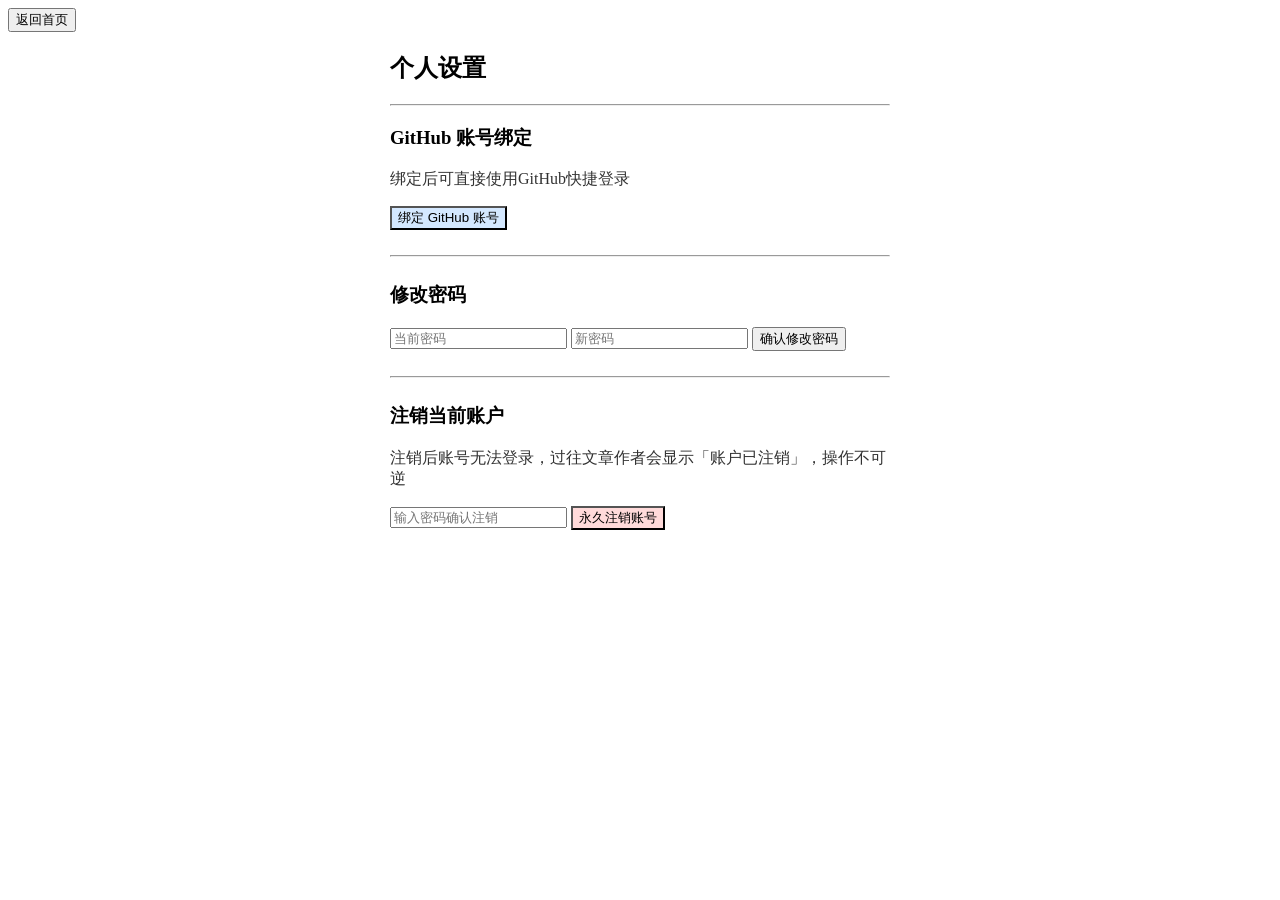
==== public/account.html @ c6797248 "Modify GitHub binding display and comments Updated the GitHub binding section to display the GitHub " ====
<!DOCTYPE html>
<html lang="zh-CN">
<head>
<meta charset="UTF-8">
<meta name="viewport" content="width=device-width, initial-scale=1.0">
<title>个人中心</title>
<link rel="stylesheet" href="/css/style.css">
</head>
<body>
<div class="container">
  <nav>
    <a href="/index.html"><button class="glass-btn">返回首页</button></a>
  </nav>
  <div class="glass" style="max-width:500px;margin:0 auto">
    <h2>个人设置</h2>
    <hr>

    <h3>GitHub 账号绑定</h3>
    <p style="opacity:0.8">绑定后可直接使用GitHub快捷登录</p>
    <div id="githubBindArea">
      <a id="bindBtnWrap" href="/api/user?action=githubAuth">
        <button class="glass-btn" style="background:rgba(40,140,255,0.2)">绑定 GitHub 账号</button>
      </a>
      <div id="bindInfoWrap" style="display:none;margin-top:12px;">
        <p>已绑定 GitHub ID：<span id="githubName" style="font-weight:bold;color:#408cff"></span></p>
        <button class="glass-btn" style="background:rgba(255,100,100,0.2);margin-top:8px" onclick="unbindGithub()">解绑GitHub</button>
      </div>
    </div>

    <hr style="margin:25px 0">
    <h3>修改密码</h3>
    <input type="password" id="oldPwd" placeholder="当前密码">
    <input type="password" id="newPwd" placeholder="新密码">
    <button class="glass-btn" onclick="changePassword()">确认修改密码</button>
    <hr style="margin:25px 0">
    <h3>注销当前账户</h3>
    <p style="opacity:0.8">注销后账号无法登录，过往文章作者会显示「账户已注销」，操作不可逆</p>
    <input type="password" id="cancelPwd" placeholder="输入密码确认注销">
    <button class="glass-btn" style="background:rgba(255,70,70,0.2)" onclick="cancelMyAccount()">永久注销账号</button>
  </div>
</div>
<script>
let userData = null;

(async function checkAuthRedirect() {
  const res = await fetch('/api/user?action=check');
  const data = await res.json();
  userData = data;
  if (!data.login) {
    const currentUrl = location.href;
    location.href = `/login.html?redirect=${encodeURIComponent(currentUrl)}`;
    return;
  }
  renderGithubBind();
})();

function renderGithubBind() {
  const bindBtnWrap = document.getElementById('bindBtnWrap');
  const bindInfoWrap = document.getElementById('bindInfoWrap');
  const nameText = document.getElementById('githubName');
  if (userData.github_id && userData.github_id !== null) {
    bindBtnWrap.style.display = 'none';
    bindInfoWrap.style.display = 'block';
    nameText.innerText = userData.github_id;
  } else {
    bindBtnWrap.style.display = 'block';
    bindInfoWrap.style.display = 'none';
  }
}

async function unbindGithub() {
  if (!confirm('确认解绑当前GitHub账号？解绑后无法再用该GitHub登录本站')) return;
  const res = await fetch('/api/user?action=unbindGithub', {
    method: 'POST',
    headers: { 'Content-Type': 'application/json' }
  });
  const ret = await res.json();
  alert(ret.msg);
  if (ret.code === 0) location.reload();
}

async function changePassword(){
  const old = document.getElementById('oldPwd').value.trim();
  const newP = document.getElementById('newPwd').value.trim();
  if(!old||!newP) return alert('密码不能为空');
  const res = await fetch('/api/user?action=changePwd',{
    method:'POST',
    headers:{'Content-Type':'application/json'},
    body:JSON.stringify({oldPwd:old,newPwd:newP})
  })
  const ret = await res.json();
  alert(ret.msg);
  if(ret.code===0) location.href='/login.html';
}

async function cancelMyAccount(){
  const pwd = document.getElementById('cancelPwd').value.trim();
  if(!pwd) return alert('请输入密码');
  if(!confirm('确认永久注销账号？该操作不可撤回！')) return;
  const res = await fetch('/api/user?action=cancelAccount',{
    method:'POST',
    headers:{'Content-Type':'application/json'},
    body:JSON.stringify({password:pwd})
  })
  const ret = await res.json();
  alert(ret.msg);
  location.href='/index.html';
}
</script>
</body>
</html>
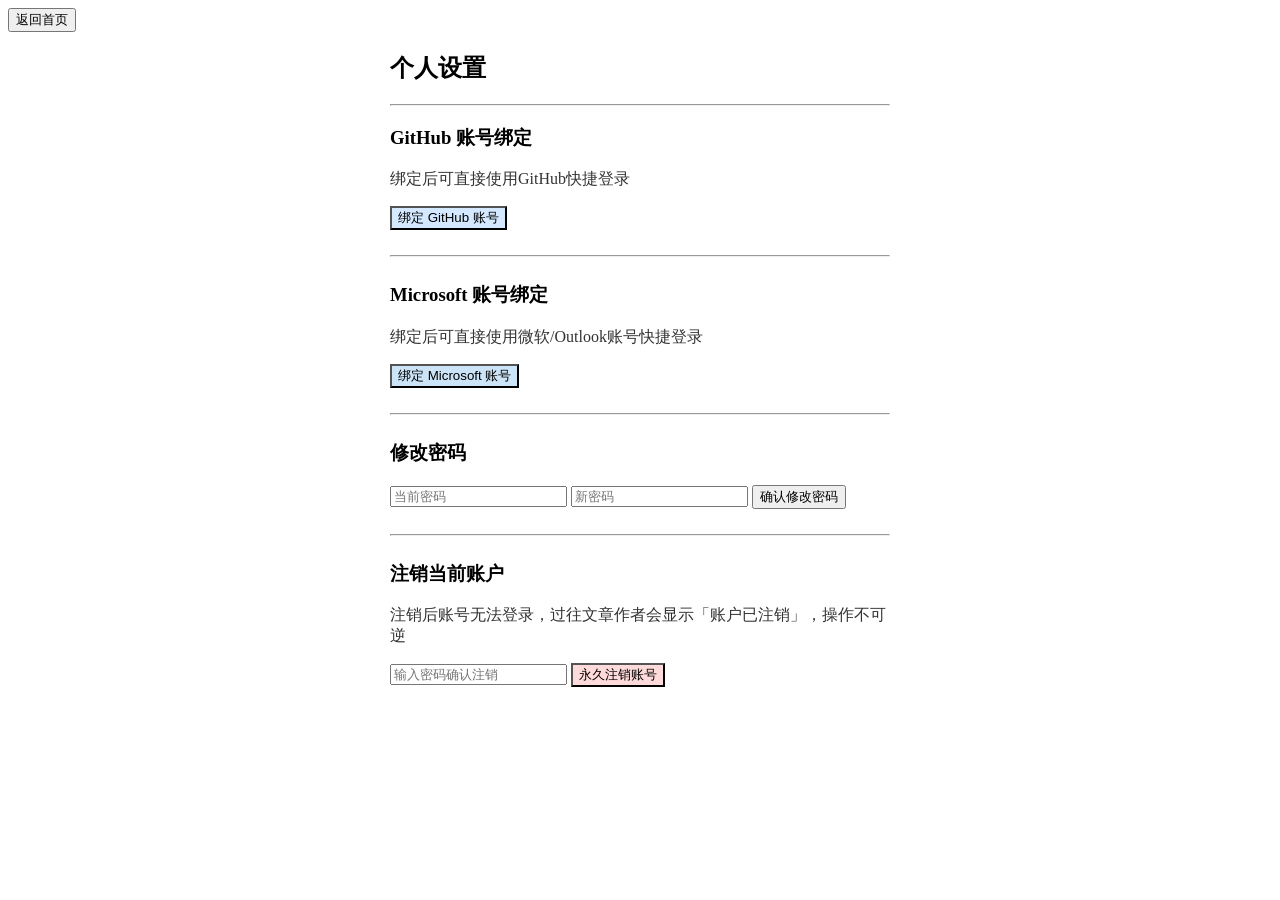
==== commit 99a0d7a7: "Update account.html" ====
--- a/public/account.html
+++ b/public/account.html
@@ -28,6 +28,20 @@
     </div>
 
     <hr style="margin:25px 0">
+    <!-- 新增微软绑定区域 -->
+    <h3>Microsoft 账号绑定</h3>
+    <p style="opacity:0.8">绑定后可直接使用微软/Outlook账号快捷登录</p>
+    <div id="microsoftBindArea">
+      <a id="msBindBtnWrap" href="/api/user?action=microsoftAuth">
+        <button class="glass-btn" style="background:rgba(0,120,212,0.2)">绑定 Microsoft 账号</button>
+      </a>
+      <div id="msBindInfoWrap" style="display:none;margin-top:12px;">
+        <p>已绑定 Microsoft ID：<span id="msName" style="font-weight:bold;color:#0078d4"></span></p>
+        <button class="glass-btn" style="background:rgba(255,100,100,0.2);margin-top:8px" onclick="unbindMicrosoft()">解绑Microsoft</button>
+      </div>
+    </div>
+
+    <hr style="margin:25px 0">
     <h3>修改密码</h3>
     <input type="password" id="oldPwd" placeholder="当前密码">
     <input type="password" id="newPwd" placeholder="新密码">
@@ -52,6 +66,7 @@
     return;
   }
   renderGithubBind();
+  renderMicrosoftBind(); // 新增渲染微软绑定状态
 })();
 
 function renderGithubBind() {
@@ -68,9 +83,36 @@
   }
 }
 
+// 微软绑定状态渲染函数
+function renderMicrosoftBind() {
+  const msBindBtnWrap = document.getElementById('msBindBtnWrap');
+  const msBindInfoWrap = document.getElementById('msBindInfoWrap');
+  const msNameText = document.getElementById('msName');
+  if (userData.microsoft_id && userData.microsoft_id !== null) {
+    msBindBtnWrap.style.display = 'none';
+    msBindInfoWrap.style.display = 'block';
+    msNameText.innerText = userData.microsoft_id;
+  } else {
+    msBindBtnWrap.style.display = 'block';
+    msBindInfoWrap.style.display = 'none';
+  }
+}
+
 async function unbindGithub() {
   if (!confirm('确认解绑当前GitHub账号？解绑后无法再用该GitHub登录本站')) return;
   const res = await fetch('/api/user?action=unbindGithub', {
+    method: 'POST',
+    headers: { 'Content-Type': 'application/json' }
+  });
+  const ret = await res.json();
+  alert(ret.msg);
+  if (ret.code === 0) location.reload();
+}
+
+// 微软解绑接口函数
+async function unbindMicrosoft() {
+  if (!confirm('确认解绑当前Microsoft账号？解绑后无法再用该微软账号登录本站')) return;
+  const res = await fetch('/api/user?action=unbindMicrosoft', {
     method: 'POST',
     headers: { 'Content-Type': 'application/json' }
   });
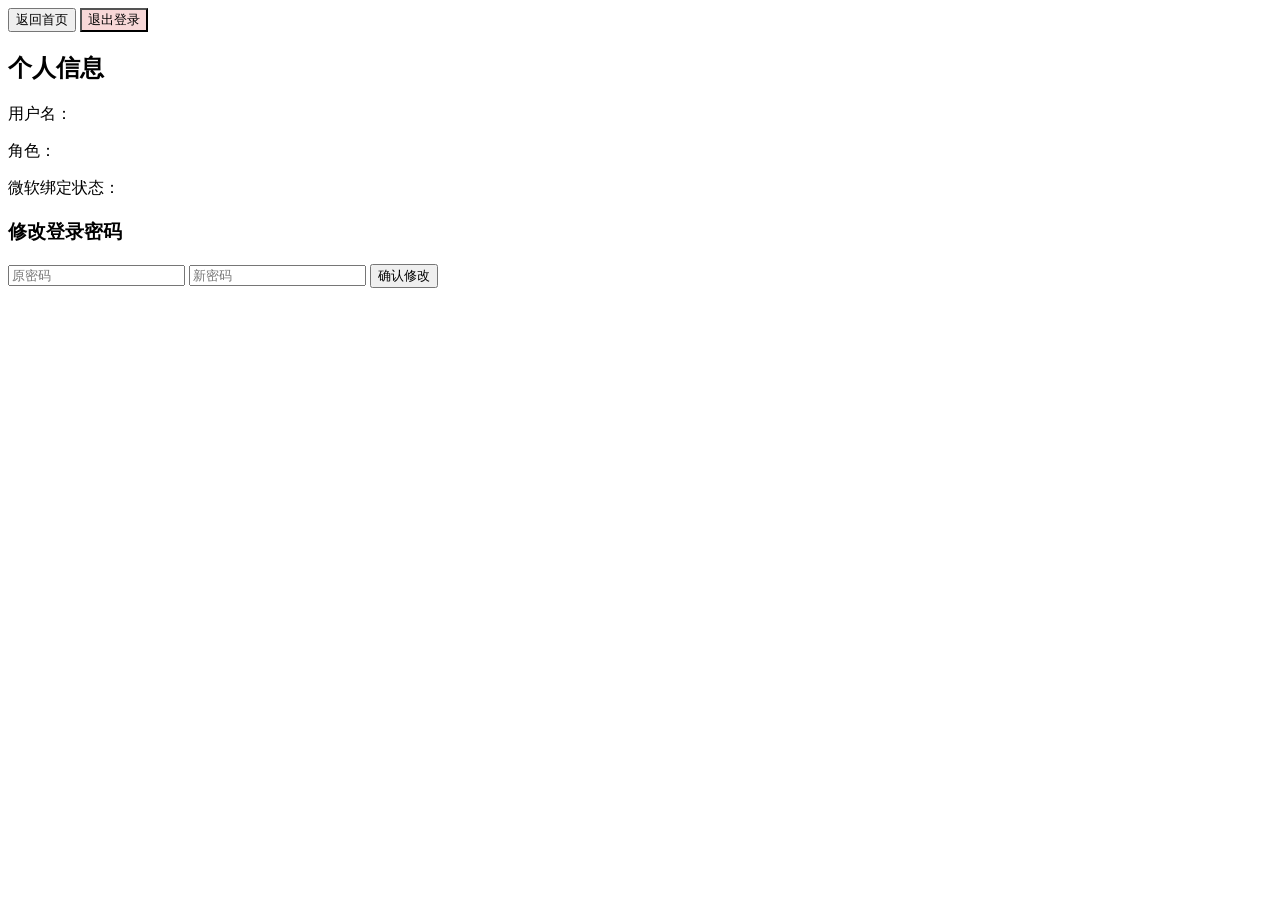
==== commit b108362a: "aaa" ====
--- a/public/account.html
+++ b/public/account.html
@@ -1,153 +1,97 @@
-<!DOCTYPE html>
+﻿<!DOCTYPE html>
 <html lang="zh-CN">
 <head>
-<meta charset="UTF-8">
-<meta name="viewport" content="width=device-width, initial-scale=1.0">
-<title>个人中心</title>
-<link rel="stylesheet" href="/css/style.css">
+    <meta charset="UTF-8">
+    <link rel="icon" href="/favicon.ico" type="image/x-icon">
+    <meta name="viewport" content="width=device-width, initial-scale=1.0">
+    <title>个人中心</title>
+    <link rel="stylesheet" href="/css/style.css">
 </head>
 <body>
-<div class="container">
-  <nav>
-    <a href="/index.html"><button class="glass-btn">返回首页</button></a>
-  </nav>
-  <div class="glass" style="max-width:500px;margin:0 auto">
-    <h2>个人设置</h2>
-    <hr>
-
-    <h3>GitHub 账号绑定</h3>
-    <p style="opacity:0.8">绑定后可直接使用GitHub快捷登录</p>
-    <div id="githubBindArea">
-      <a id="bindBtnWrap" href="/api/user?action=githubAuth">
-        <button class="glass-btn" style="background:rgba(40,140,255,0.2)">绑定 GitHub 账号</button>
-      </a>
-      <div id="bindInfoWrap" style="display:none;margin-top:12px;">
-        <p>已绑定 GitHub ID：<span id="githubName" style="font-weight:bold;color:#408cff"></span></p>
-        <button class="glass-btn" style="background:rgba(255,100,100,0.2);margin-top:8px" onclick="unbindGithub()">解绑GitHub</button>
-      </div>
+    <div class="container">
+        <nav>
+            <a href="/index.html"><button class="glass-btn">返回首页</button></a>
+            <a href="javascript:logout()"><button class="glass-btn" style="background:rgba(220,60,60,0.2)">退出登录</button></a>
+    </div>
+    <div class="glass" id="userInfoBox">
+        <h2>个人信息</h2>
+        <p>用户名：<span id="showUsername"></span></p>
+        <p>角色：<span id="showRole"></span></p>
+        <p>微软绑定状态：<span id="msBindTip"></span> <button id="unbindMsBtn" style="display:none" onclick="unbindMicrosoft()">解绑微软账号</button></p>
     </div>
 
-    <hr style="margin:25px 0">
-    <!-- 新增微软绑定区域 -->
-    <h3>Microsoft 账号绑定</h3>
-    <p style="opacity:0.8">绑定后可直接使用微软/Outlook账号快捷登录</p>
-    <div id="microsoftBindArea">
-      <a id="msBindBtnWrap" href="/api/user?action=microsoftAuth">
-        <button class="glass-btn" style="background:rgba(0,120,212,0.2)">绑定 Microsoft 账号</button>
-      </a>
-      <div id="msBindInfoWrap" style="display:none;margin-top:12px;">
-        <p>已绑定 Microsoft ID：<span id="msName" style="font-weight:bold;color:#0078d4"></span></p>
-        <button class="glass-btn" style="background:rgba(255,100,100,0.2);margin-top:8px" onclick="unbindMicrosoft()">解绑Microsoft</button>
-      </div>
+    <div class="glass" style="margin-top:20px">
+        <h3>修改登录密码</h3>
+        <input type="password" id="oldPwd" placeholder="原密码">
+        <input type="password" id="newPwd" placeholder="新密码">
+        <button class="glass-btn" onclick="changePassword()">确认修改</button>
+    </div>
     </div>
 
-    <hr style="margin:25px 0">
-    <h3>修改密码</h3>
-    <input type="password" id="oldPwd" placeholder="当前密码">
-    <input type="password" id="newPwd" placeholder="新密码">
-    <button class="glass-btn" onclick="changePassword()">确认修改密码</button>
-    <hr style="margin:25px 0">
-    <h3>注销当前账户</h3>
-    <p style="opacity:0.8">注销后账号无法登录，过往文章作者会显示「账户已注销」，操作不可逆</p>
-    <input type="password" id="cancelPwd" placeholder="输入密码确认注销">
-    <button class="glass-btn" style="background:rgba(255,70,70,0.2)" onclick="cancelMyAccount()">永久注销账号</button>
-  </div>
-</div>
-<script>
-let userData = null;
+    <script>
+        let loginData = null;
+        // 页面加载校验登录状态
+        (async function init() {
+            const res = await fetch('/api/user/check');
+            const data = await res.json();
+            if (!data.data?.login) {
+                const currentUrl = location.href;
+                location.href = `/login.html?redirect=${encodeURIComponent(currentUrl)}`;
+                return;
+            }
+            loginData = data.data;
+            document.getElementById('showUsername').innerText = loginData.username;
+            document.getElementById('showRole').innerText = loginData.role;
+            // 判断是否绑定微软账号
+            if (loginData.microsoft_id) {
+                document.getElementById('msBindTip').innerText = "已绑定";
+                document.getElementById('unbindMsBtn').style.display = "inline-block";
+            } else {
+                document.getElementById('msBindTip').innerText = "未绑定";
+            }
+        })();
 
-(async function checkAuthRedirect() {
-  const res = await fetch('/api/user?action=check');
-  const data = await res.json();
-  userData = data;
-  if (!data.login) {
-    const currentUrl = location.href;
-    location.href = `/login.html?redirect=${encodeURIComponent(currentUrl)}`;
-    return;
-  }
-  renderGithubBind();
-  renderMicrosoftBind(); // 新增渲染微软绑定状态
-})();
+        // 修改密码
+        async function changePassword() {
+            const oldPwd = document.getElementById('oldPwd').value.trim();
+            const newPwd = document.getElementById('newPwd').value.trim();
+            if (!oldPwd || !newPwd) return alert("请填写完整新旧密码");
+            const btn = event.target;
+            btn.disabled = true;
+            try {
+                const res = await fetch('/api/user/change-pwd', {
+                    method: "POST",
+                    headers: { "Content-Type": "application/json" },
+                    body: JSON.stringify({ oldPwd, newPwd })
+                })
+                const ret = await res.json();
+                alert(ret.msg);
+                // 修改成功跳转登出
+                if (ret.code === 0) {
+                    location.href = "/api/user/logout";
+                }
+            } catch (err) {
+                alert("请求异常，稍后重试");
+                console.error(err);
+            }
+            btn.disabled = false;
+        }
 
-function renderGithubBind() {
-  const bindBtnWrap = document.getElementById('bindBtnWrap');
-  const bindInfoWrap = document.getElementById('bindInfoWrap');
-  const nameText = document.getElementById('githubName');
-  if (userData.github_id && userData.github_id !== null) {
-    bindBtnWrap.style.display = 'none';
-    bindInfoWrap.style.display = 'block';
-    nameText.innerText = userData.github_id;
-  } else {
-    bindBtnWrap.style.display = 'block';
-    bindInfoWrap.style.display = 'none';
-  }
-}
+        // 解绑微软账号
+        async function unbindMicrosoft() {
+            if (!confirm("确定解绑Microsoft登录账号？解绑后只能用户名密码登录")) return;
+            const res = await fetch('/api/user/admin/unbindMs', {
+                method: "POST",
+                headers: { "Content-Type": "application/json" }
+            })
+            const ret = await res.json();
+            alert(ret.msg);
+            location.reload();
+        }
 
-// 微软绑定状态渲染函数
-function renderMicrosoftBind() {
-  const msBindBtnWrap = document.getElementById('msBindBtnWrap');
-  const msBindInfoWrap = document.getElementById('msBindInfoWrap');
-  const msNameText = document.getElementById('msName');
-  if (userData.microsoft_id && userData.microsoft_id !== null) {
-    msBindBtnWrap.style.display = 'none';
-    msBindInfoWrap.style.display = 'block';
-    msNameText.innerText = userData.microsoft_id;
-  } else {
-    msBindBtnWrap.style.display = 'block';
-    msBindInfoWrap.style.display = 'none';
-  }
-}
-
-async function unbindGithub() {
-  if (!confirm('确认解绑当前GitHub账号？解绑后无法再用该GitHub登录本站')) return;
-  const res = await fetch('/api/user?action=unbindGithub', {
-    method: 'POST',
-    headers: { 'Content-Type': 'application/json' }
-  });
-  const ret = await res.json();
-  alert(ret.msg);
-  if (ret.code === 0) location.reload();
-}
-
-// 微软解绑接口函数
-async function unbindMicrosoft() {
-  if (!confirm('确认解绑当前Microsoft账号？解绑后无法再用该微软账号登录本站')) return;
-  const res = await fetch('/api/user?action=unbindMicrosoft', {
-    method: 'POST',
-    headers: { 'Content-Type': 'application/json' }
-  });
-  const ret = await res.json();
-  alert(ret.msg);
-  if (ret.code === 0) location.reload();
-}
-
-async function changePassword(){
-  const old = document.getElementById('oldPwd').value.trim();
-  const newP = document.getElementById('newPwd').value.trim();
-  if(!old||!newP) return alert('密码不能为空');
-  const res = await fetch('/api/user?action=changePwd',{
-    method:'POST',
-    headers:{'Content-Type':'application/json'},
-    body:JSON.stringify({oldPwd:old,newPwd:newP})
-  })
-  const ret = await res.json();
-  alert(ret.msg);
-  if(ret.code===0) location.href='/login.html';
-}
-
-async function cancelMyAccount(){
-  const pwd = document.getElementById('cancelPwd').value.trim();
-  if(!pwd) return alert('请输入密码');
-  if(!confirm('确认永久注销账号？该操作不可撤回！')) return;
-  const res = await fetch('/api/user?action=cancelAccount',{
-    method:'POST',
-    headers:{'Content-Type':'application/json'},
-    body:JSON.stringify({password:pwd})
-  })
-  const ret = await res.json();
-  alert(ret.msg);
-  location.href='/index.html';
-}
-</script>
+        // 退出登录
+        function logout() {
+            location.href = "/api/user/logout";
+        }
+    </script>
 </body>
-</html>
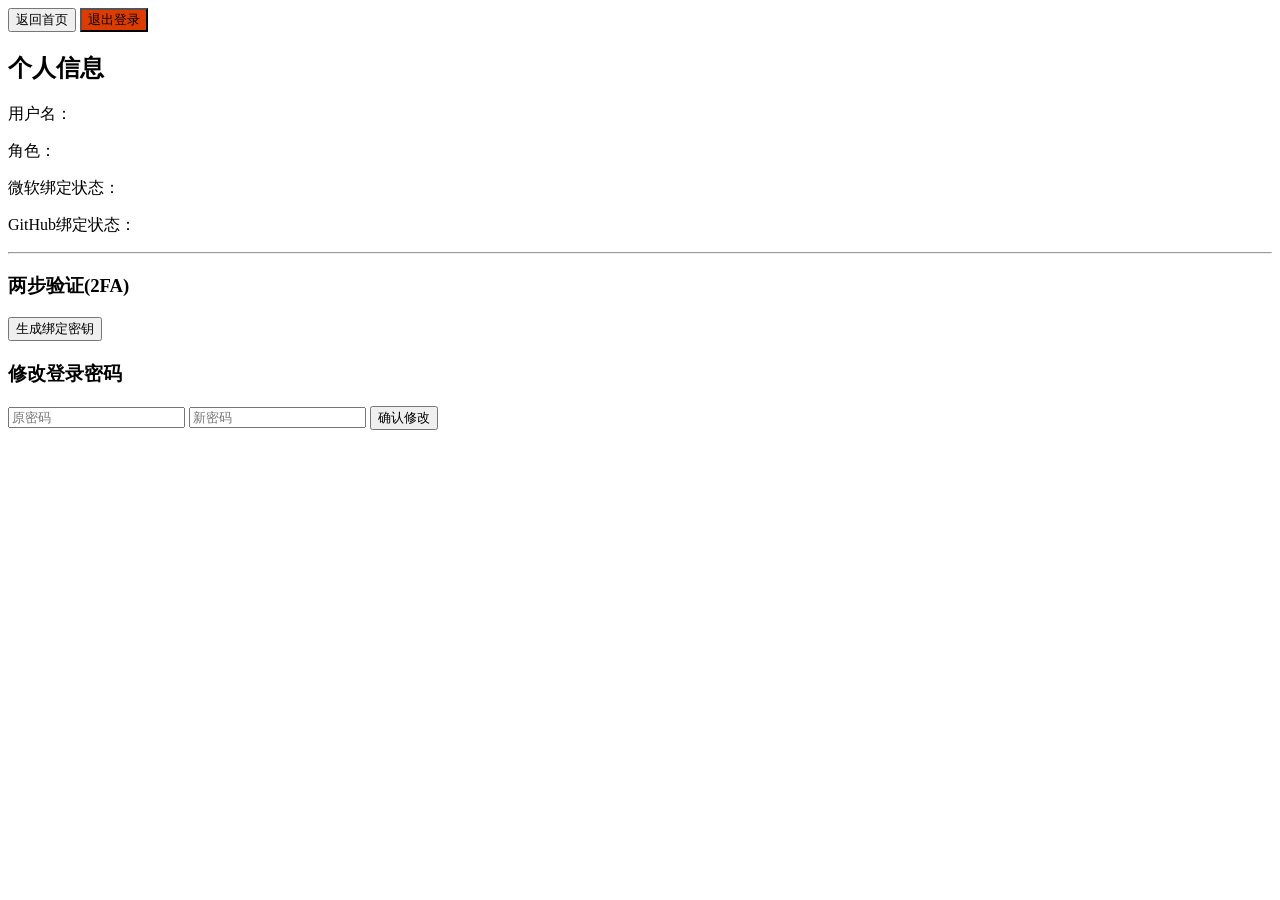
==== commit 3413dc09: "auto sync by bat" ====
--- a/public/account.html
+++ b/public/account.html
@@ -11,15 +11,30 @@
     <div class="container">
         <nav>
             <a href="/index.html"><button class="glass-btn">返回首页</button></a>
-            <a href="javascript:logout()"><button class="glass-btn" style="background:rgba(220,60,60,0.2)">退出登录</button></a>
+            <a href="javascript:logout()"><button class="glass-btn" style="background:rgba(220,60,0.2)">退出登录</button></a>
     </div>
     <div class="glass" id="userInfoBox">
         <h2>个人信息</h2>
         <p>用户名：<span id="showUsername"></span></p>
         <p>角色：<span id="showRole"></span></p>
         <p>微软绑定状态：<span id="msBindTip"></span> <button id="unbindMsBtn" style="display:none" onclick="unbindMicrosoft()">解绑微软账号</button></p>
+        <p>GitHub绑定状态：<span id="ghBindTip"></span> <button id="unbindGhBtn" style="display:none" onclick="unbindGithub()">解绑GitHub账号</button></p>
+        <hr>
+        <h3>两步验证(2FA)</h3>
+        <p id="totpTip"></p>
+        <div id="totpOff">
+            <button class="glass-btn" onclick="genTOTP()">生成绑定密钥</button>
+            <div id="totpSecretBox" style="margin-top:10px;display:none">
+                <p>密钥：<span id="secretStr"></span></p>
+                <p>二维码链接：<a id="qrLink" target="_blank">打开</a></p>
+                <input type="text" placeholder="6位验证码" id="totpCode">
+                <button class="glass-btn" onclick="bindTOTP()">确认绑定</button>
+            </div>
+        </div>
+        <div id="totpOn" style="display:none">
+            <button class="glass-btn" style="background:rgba(255,70,0.2)" onclick="unbindTOTP()">关闭两步验证</button>
+        </div>
     </div>
-
     <div class="glass" style="margin-top:20px">
         <h3>修改登录密码</h3>
         <input type="password" id="oldPwd" placeholder="原密码">
@@ -27,10 +42,10 @@
         <button class="glass-btn" onclick="changePassword()">确认修改</button>
     </div>
     </div>
-
     <script>
         let loginData = null;
-        // 页面加载校验登录状态
+        let tempSecret = "";
+        // 页面加载校验登录
         (async function init() {
             const res = await fetch('/api/user/check');
             const data = await res.json();
@@ -42,15 +57,33 @@
             loginData = data.data;
             document.getElementById('showUsername').innerText = loginData.username;
             document.getElementById('showRole').innerText = loginData.role;
-            // 判断是否绑定微软账号
+            // 微软绑定
             if (loginData.microsoft_id) {
                 document.getElementById('msBindTip').innerText = "已绑定";
                 document.getElementById('unbindMsBtn').style.display = "inline-block";
             } else {
                 document.getElementById('msBindTip').innerText = "未绑定";
             }
+            // GitHub绑定
+            if (loginData.github_id) {
+                document.getElementById('ghBindTip').innerText = "已绑定";
+                document.getElementById('unbindGhBtn').style.display = "inline-block";
+            } else {
+                document.getElementById('ghBindTip').innerText = "未绑定";
+            }
+            // 2FA状态
+            const totpRes = await fetch("/api/user/totp-status");
+            const totpData = await totpRes.json();
+            if (totpData.data.enabled) {
+                document.getElementById("totpTip").innerText = "已开启两步验证，登录需要验证码";
+                document.getElementById("totpOn").style.display = "block";
+                document.getElementById("totpOff").style.display = "none";
+            } else {
+                document.getElementById("totpTip").innerText = "未开启两步验证";
+                document.getElementById("totpOn").style.display = "none";
+                document.getElementById("totpOff").style.display = "block";
+            }
         })();
-
         // 修改密码
         async function changePassword() {
             const oldPwd = document.getElementById('oldPwd').value.trim();
@@ -66,7 +99,6 @@
                 })
                 const ret = await res.json();
                 alert(ret.msg);
-                // 修改成功跳转登出
                 if (ret.code === 0) {
                     location.href = "/api/user/logout";
                 }
@@ -76,11 +108,10 @@
             }
             btn.disabled = false;
         }
-
-        // 解绑微软账号
+        // 解绑微软
         async function unbindMicrosoft() {
             if (!confirm("确定解绑Microsoft登录账号？解绑后只能用户名密码登录")) return;
-            const res = await fetch('/api/user/admin/unbindMs', {
+            const res = await fetch('/api/user/totp-unbind', {
                 method: "POST",
                 headers: { "Content-Type": "application/json" }
             })
@@ -88,10 +119,56 @@
             alert(ret.msg);
             location.reload();
         }
-
+        // 解绑GitHub
+        async function unbindGithub() {
+            if (!confirm("确认解绑GitHub账号？")) return;
+            const res = await fetch("/api/user/unbind-github", {
+                method: "POST",
+                headers: { "Content-Type": "application/json" }
+            })
+            const d = await res.json();
+            alert(d.msg);
+            location.reload();
+        }
+        // 生成2FA密钥
+        async function genTOTP() {
+            const res = await fetch("/api/user/totp-generate", { method: "POST" });
+            const d = await res.json();
+            tempSecret = d.data.secret;
+            document.getElementById("secretStr").innerText = tempSecret;
+            document.getElementById("qrLink").href = d.data.qrUrl;
+            document.getElementById("totpSecretBox").style.display = "block";
+        }
+        // 绑定2FA
+        async function bindTOTP() {
+            const code = document.getElementById("totpCode").value.trim();
+            if (!code) return alert("请输入6位验证码");
+            const res = await fetch("/api/user/totp-bind", {
+                method: "POST",
+                headers: { "Content-Type": "application/json" },
+                body: JSON.stringify({ secret: tempSecret, code })
+            })
+            const d = await res.json();
+            alert(d.msg);
+            if (d.code === 0) location.reload();
+        }
+        // 解绑2FA
+        async function unbindTOTP() {
+            const pwd = prompt("请输入当前登录密码确认关闭两步验证");
+            if (!pwd) return;
+            const res = await fetch("/api/user/totp-unbind", {
+                method: "POST",
+                headers: { "Content-Type": "application/json" },
+                body: JSON.stringify({ password: pwd })
+            })
+            const d = await res.json();
+            alert(d.msg);
+            if (d.code === 0) location.reload();
+        }
         // 退出登录
         function logout() {
             location.href = "/api/user/logout";
         }
     </script>
 </body>
+</html>
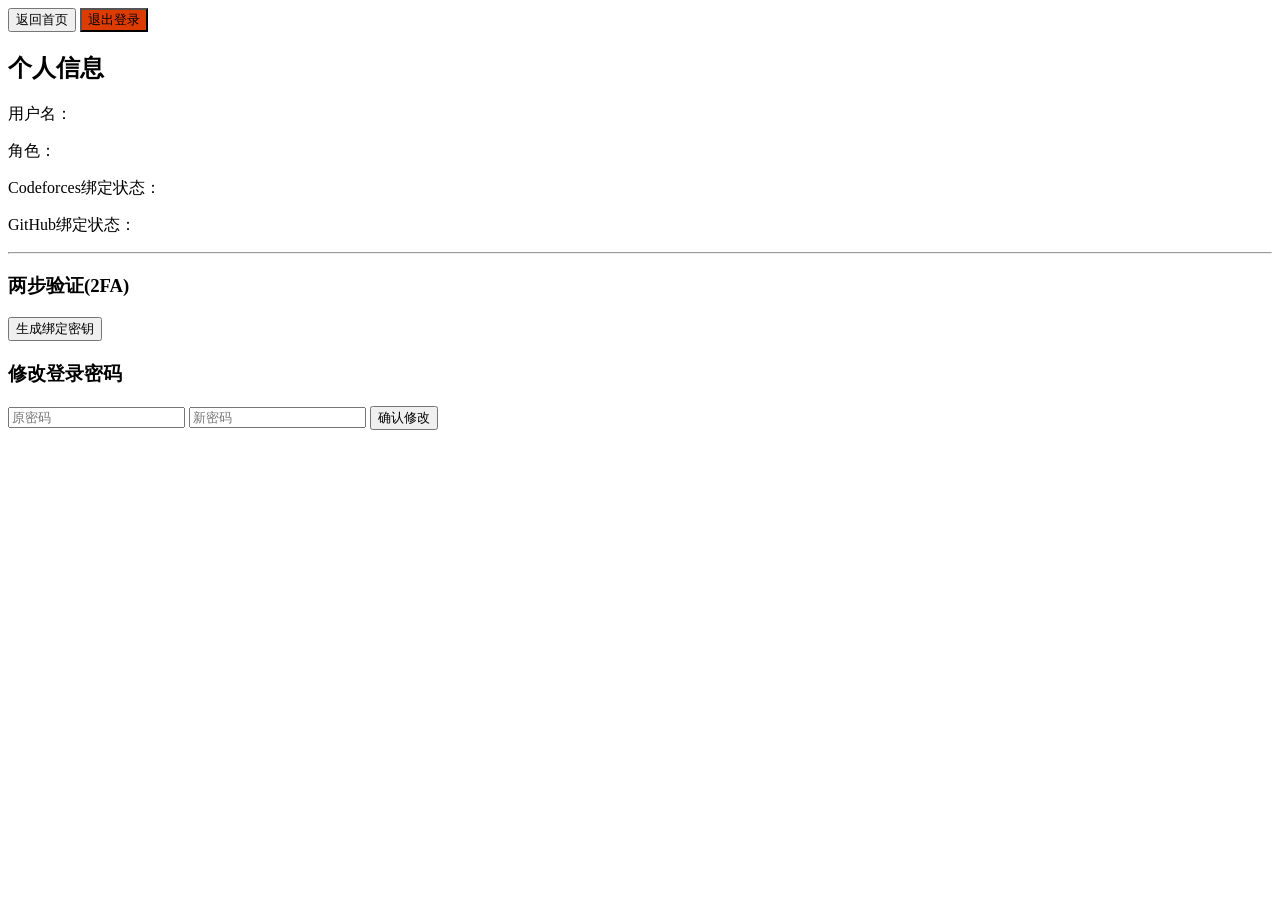
==== commit 76f1e514: "feat: 移除 Microsoft 登录，完善 Codeforces 登录与初始化接口 - 全链路移除 Microsoft OAuth：回调接口、登录跳转、解绑 action、   登录页按钮、个人" ====
--- a/public/account.html
+++ b/public/account.html
@@ -12,42 +12,42 @@
         <nav>
             <a href="/index.html"><button class="glass-btn">返回首页</button></a>
             <a href="javascript:logout()"><button class="glass-btn" style="background:rgba(220,60,0.2)">退出登录</button></a>
-    </div>
-    <div class="glass" id="userInfoBox">
-        <h2>个人信息</h2>
-        <p>用户名：<span id="showUsername"></span></p>
-        <p>角色：<span id="showRole"></span></p>
-        <p>微软绑定状态：<span id="msBindTip"></span> <button id="unbindMsBtn" style="display:none" onclick="unbindMicrosoft()">解绑微软账号</button></p>
-        <p>GitHub绑定状态：<span id="ghBindTip"></span> <button id="unbindGhBtn" style="display:none" onclick="unbindGithub()">解绑GitHub账号</button></p>
-        <hr>
-        <h3>两步验证(2FA)</h3>
-        <p id="totpTip"></p>
-        <div id="totpOff">
-            <button class="glass-btn" onclick="genTOTP()">生成绑定密钥</button>
-            <div id="totpSecretBox" style="margin-top:10px;display:none">
-                <p>密钥：<span id="secretStr"></span></p>
-                <p>二维码链接：<a id="qrLink" target="_blank">打开</a></p>
-                <input type="text" placeholder="6位验证码" id="totpCode">
-                <button class="glass-btn" onclick="bindTOTP()">确认绑定</button>
+        </nav>
+        <div class="glass" id="userInfoBox">
+            <h2>个人信息</h2>
+            <p>用户名：<span id="showUsername"></span></p>
+            <p>角色：<span id="showRole"></span></p>
+            <p>Codeforces绑定状态：<span id="cfBindTip"></span> <button id="unbindCfBtn" style="display:none" onclick="unbindCodeforces()">解绑Codeforces账号</button></p>
+            <p>GitHub绑定状态：<span id="ghBindTip"></span> <button id="unbindGhBtn" style="display:none" onclick="unbindGithub()">解绑GitHub账号</button></p>
+            <hr>
+            <h3>两步验证(2FA)</h3>
+            <p id="totpTip"></p>
+            <div id="totpOff">
+                <button class="glass-btn" onclick="genTOTP()">生成绑定密钥</button>
+                <div id="totpSecretBox" style="margin-top:10px;display:none">
+                    <p>密钥：<span id="secretStr"></span></p>
+                    <p>二维码链接：<a id="qrLink" target="_blank">打开</a></p>
+                    <input type="text" placeholder="6位验证码" id="totpCode">
+                    <button class="glass-btn" onclick="bindTOTP()">确认绑定</button>
+                </div>
+            </div>
+            <div id="totpOn" style="display:none">
+                <button class="glass-btn" style="background:rgba(255,70,0.2)" onclick="unbindTOTP()">关闭两步验证</button>
             </div>
         </div>
-        <div id="totpOn" style="display:none">
-            <button class="glass-btn" style="background:rgba(255,70,0.2)" onclick="unbindTOTP()">关闭两步验证</button>
+        <div class="glass" style="margin-top:20px">
+            <h3>修改登录密码</h3>
+            <input type="password" id="oldPwd" placeholder="原密码">
+            <input type="password" id="newPwd" placeholder="新密码">
+            <button class="glass-btn" onclick="changePassword(this)">确认修改</button>
         </div>
-    </div>
-    <div class="glass" style="margin-top:20px">
-        <h3>修改登录密码</h3>
-        <input type="password" id="oldPwd" placeholder="原密码">
-        <input type="password" id="newPwd" placeholder="新密码">
-        <button class="glass-btn" onclick="changePassword()">确认修改</button>
-    </div>
     </div>
     <script>
         let loginData = null;
         let tempSecret = "";
         // 页面加载校验登录
         (async function init() {
-            const res = await fetch('/api/user/check');
+            const res = await fetch('/api/user?action=check');
             const data = await res.json();
             if (!data.data?.login) {
                 const currentUrl = location.href;
@@ -57,12 +57,12 @@
             loginData = data.data;
             document.getElementById('showUsername').innerText = loginData.username;
             document.getElementById('showRole').innerText = loginData.role;
-            // 微软绑定
-            if (loginData.microsoft_id) {
-                document.getElementById('msBindTip').innerText = "已绑定";
-                document.getElementById('unbindMsBtn').style.display = "inline-block";
+            // Codeforces绑定
+            if (loginData.codeforces_id) {
+                document.getElementById('cfBindTip').innerText = "已绑定";
+                document.getElementById('unbindCfBtn').style.display = "inline-block";
             } else {
-                document.getElementById('msBindTip').innerText = "未绑定";
+                document.getElementById('cfBindTip').innerText = "未绑定";
             }
             // GitHub绑定
             if (loginData.github_id) {
@@ -72,9 +72,9 @@
                 document.getElementById('ghBindTip').innerText = "未绑定";
             }
             // 2FA状态
-            const totpRes = await fetch("/api/user/totp-status");
+            const totpRes = await fetch("/api/user?action=totpStatus");
             const totpData = await totpRes.json();
-            if (totpData.data.enabled) {
+            if (totpData.data?.enabled) {
                 document.getElementById("totpTip").innerText = "已开启两步验证，登录需要验证码";
                 document.getElementById("totpOn").style.display = "block";
                 document.getElementById("totpOff").style.display = "none";
@@ -85,14 +85,13 @@
             }
         })();
         // 修改密码
-        async function changePassword() {
+        async function changePassword(btn) {
             const oldPwd = document.getElementById('oldPwd').value.trim();
             const newPwd = document.getElementById('newPwd').value.trim();
             if (!oldPwd || !newPwd) return alert("请填写完整新旧密码");
-            const btn = event.target;
             btn.disabled = true;
             try {
-                const res = await fetch('/api/user/change-pwd', {
+                const res = await fetch('/api/user?action=changePwd', {
                     method: "POST",
                     headers: { "Content-Type": "application/json" },
                     body: JSON.stringify({ oldPwd, newPwd })
@@ -100,7 +99,8 @@
                 const ret = await res.json();
                 alert(ret.msg);
                 if (ret.code === 0) {
-                    location.href = "/api/user/logout";
+                    await doLogout();
+                    location.href = "/login.html";
                 }
             } catch (err) {
                 alert("请求异常，稍后重试");
@@ -108,10 +108,10 @@
             }
             btn.disabled = false;
         }
-        // 解绑微软
-        async function unbindMicrosoft() {
-            if (!confirm("确定解绑Microsoft登录账号？解绑后只能用户名密码登录")) return;
-            const res = await fetch('/api/user/totp-unbind', {
+        // 解绑Codeforces
+        async function unbindCodeforces() {
+            if (!confirm("确定解绑Codeforces登录账号？解绑后只能用户名密码登录")) return;
+            const res = await fetch('/api/user?action=unbindCf', {
                 method: "POST",
                 headers: { "Content-Type": "application/json" }
             })
@@ -122,7 +122,7 @@
         // 解绑GitHub
         async function unbindGithub() {
             if (!confirm("确认解绑GitHub账号？")) return;
-            const res = await fetch("/api/user/unbind-github", {
+            const res = await fetch("/api/user?action=unbindGh", {
                 method: "POST",
                 headers: { "Content-Type": "application/json" }
             })
@@ -132,8 +132,9 @@
         }
         // 生成2FA密钥
         async function genTOTP() {
-            const res = await fetch("/api/user/totp-generate", { method: "POST" });
+            const res = await fetch("/api/user?action=totpGen", { method: "POST" });
             const d = await res.json();
+            if (d.code !== 0) return alert(d.msg);
             tempSecret = d.data.secret;
             document.getElementById("secretStr").innerText = tempSecret;
             document.getElementById("qrLink").href = d.data.qrUrl;
@@ -143,7 +144,7 @@
         async function bindTOTP() {
             const code = document.getElementById("totpCode").value.trim();
             if (!code) return alert("请输入6位验证码");
-            const res = await fetch("/api/user/totp-bind", {
+            const res = await fetch("/api/user?action=totpBind", {
                 method: "POST",
                 headers: { "Content-Type": "application/json" },
                 body: JSON.stringify({ secret: tempSecret, code })
@@ -156,7 +157,7 @@
         async function unbindTOTP() {
             const pwd = prompt("请输入当前登录密码确认关闭两步验证");
             if (!pwd) return;
-            const res = await fetch("/api/user/totp-unbind", {
+            const res = await fetch("/api/user?action=totpUnbind", {
                 method: "POST",
                 headers: { "Content-Type": "application/json" },
                 body: JSON.stringify({ password: pwd })
@@ -165,9 +166,17 @@
             alert(d.msg);
             if (d.code === 0) location.reload();
         }
-        // 退出登录
-        function logout() {
-            location.href = "/api/user/logout";
+        // 统一退出登录（POST，清服务端会话）
+        async function doLogout() {
+            try {
+                await fetch("/api/user?action=logout", { method: "POST" });
+            } catch (e) {
+                console.error("退出登录请求失败", e);
+            }
+        }
+        async function logout() {
+            await doLogout();
+            location.href = "/index.html";
         }
     </script>
 </body>
